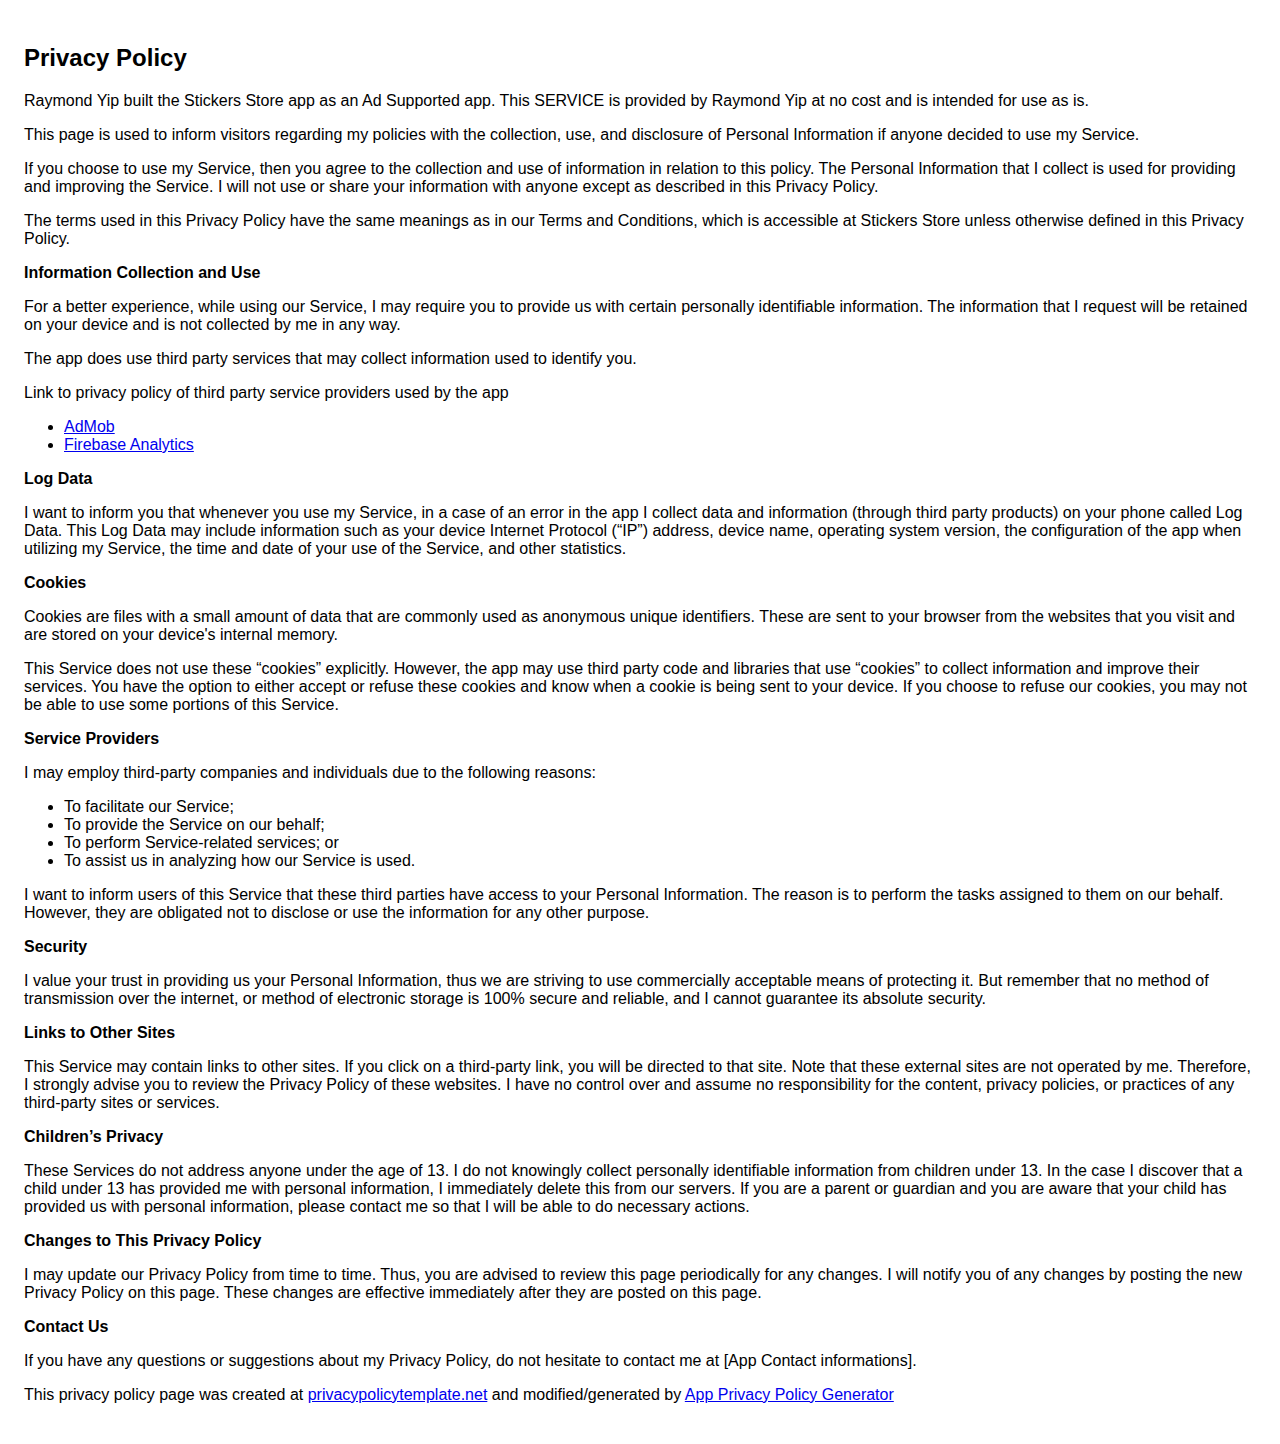
==== deal.html @ 7315c5fd "init" ====
<!DOCTYPE html>
    <html>
    <head>
      <meta charset='utf-8'>
      <meta name='viewport' content='width=device-width'>
      <title>Privacy Policy</title>
      <style> body { font-family: 'Helvetica Neue', Helvetica, Arial, sans-serif; padding:1em; } </style>
    </head>
    <body>
    <h2>Privacy Policy</h2> <p>
                    Raymond Yip built the Stickers Store app as
                    an Ad Supported app. This SERVICE is provided by
                    Raymond Yip at no cost and is intended for
                    use as is.
                  </p> <p>
                    This page is used to inform visitors regarding
                    my policies with the collection, use, and
                    disclosure of Personal Information if anyone decided to use
                    my Service.
                  </p> <p>
                    If you choose to use my Service, then you agree
                    to the collection and use of information in relation to this
                    policy. The Personal Information that I collect is
                    used for providing and improving the Service.
                    I will not use or share your
                    information with anyone except as described in this Privacy
                    Policy.
                  </p> <p>
                    The terms used in this Privacy Policy have the same meanings
                    as in our Terms and Conditions, which is accessible at
                    Stickers Store unless otherwise defined in this Privacy
                    Policy.
                  </p> <p><strong>Information Collection and Use</strong></p> <p>
                    For a better experience, while using our Service,
                    I may require you to provide us with certain
                    personally identifiable information. The
                    information that I request will be
                    retained on your device and is not collected by me in any way.
                  </p> <p>
                    The app does use third party services that may collect
                    information used to identify you.
                  </p> <div><p>
                      Link to privacy policy of third party service providers
                      used by the app
                    </p> <ul><!----><li><a href="https://support.google.com/admob/answer/6128543?hl=en" target="_blank">AdMob</a></li><li><a href="https://firebase.google.com/policies/analytics" target="_blank">Firebase Analytics</a></li><!----><!----><!----><!----><!----><!----><!----><!----></ul></div> <p><strong>Log Data</strong></p> <p>
                    I want to inform you that whenever
                    you use my Service, in a case of an error in the
                    app I collect data and information (through third
                    party products) on your phone called Log Data. This Log Data
                    may include information such as your device Internet
                    Protocol (“IP”) address, device name, operating system
                    version, the configuration of the app when utilizing
                    my Service, the time and date of your use of the
                    Service, and other statistics.
                  </p> <p><strong>Cookies</strong></p> <p>
                    Cookies are files with a small amount of data that are
                    commonly used as anonymous unique identifiers. These are
                    sent to your browser from the websites that you visit and
                    are stored on your device's internal memory.
                  </p> <p>
                    This Service does not use these “cookies” explicitly.
                    However, the app may use third party code and libraries that
                    use “cookies” to collect information and improve their
                    services. You have the option to either accept or refuse
                    these cookies and know when a cookie is being sent to your
                    device. If you choose to refuse our cookies, you may not be
                    able to use some portions of this Service.
                  </p> <p><strong>Service Providers</strong></p> <p>
                    I may employ third-party companies
                    and individuals due to the following reasons:
                  </p> <ul><li>To facilitate our Service;</li> <li>To provide the Service on our behalf;</li> <li>To perform Service-related services; or</li> <li>To assist us in analyzing how our Service is used.</li></ul> <p>
                    I want to inform users of this
                    Service that these third parties have access to your
                    Personal Information. The reason is to perform the tasks
                    assigned to them on our behalf. However, they are obligated
                    not to disclose or use the information for any other
                    purpose.
                  </p> <p><strong>Security</strong></p> <p>
                    I value your trust in providing us
                    your Personal Information, thus we are striving to use
                    commercially acceptable means of protecting it. But remember
                    that no method of transmission over the internet, or method
                    of electronic storage is 100% secure and reliable, and
                    I cannot guarantee its absolute security.
                  </p> <p><strong>Links to Other Sites</strong></p> <p>
                    This Service may contain links to other sites. If you click
                    on a third-party link, you will be directed to that site.
                    Note that these external sites are not operated by
                    me. Therefore, I strongly advise you to
                    review the Privacy Policy of these websites.
                    I have no control over and assume no
                    responsibility for the content, privacy policies, or
                    practices of any third-party sites or services.
                  </p> <p><strong>Children’s Privacy</strong></p> <p>
                    These Services do not address anyone under the age of 13.
                    I do not knowingly collect personally
                    identifiable information from children under 13. In the case
                    I discover that a child under 13 has provided
                    me with personal information,
                    I immediately delete this from our servers. If you
                    are a parent or guardian and you are aware that your child
                    has provided us with personal information, please contact
                    me so that I will be able to do
                    necessary actions.
                  </p> <p><strong>Changes to This Privacy Policy</strong></p> <p>
                    I may update our Privacy Policy from
                    time to time. Thus, you are advised to review this page
                    periodically for any changes. I will
                    notify you of any changes by posting the new Privacy Policy
                    on this page. These changes are effective immediately after
                    they are posted on this page.
                  </p> <p><strong>Contact Us</strong></p> <p>
                    If you have any questions or suggestions about
                    my Privacy Policy, do not hesitate to contact
                    me at [App Contact informations].
                  </p> <p>
                    This privacy policy page was created at
                    <a href="https://privacypolicytemplate.net" target="_blank">privacypolicytemplate.net</a>
                    and modified/generated by
                    <a href="https://app-privacy-policy-generator.firebaseapp.com/" target="_blank">App Privacy Policy Generator</a></p>
    </body>
    </html>
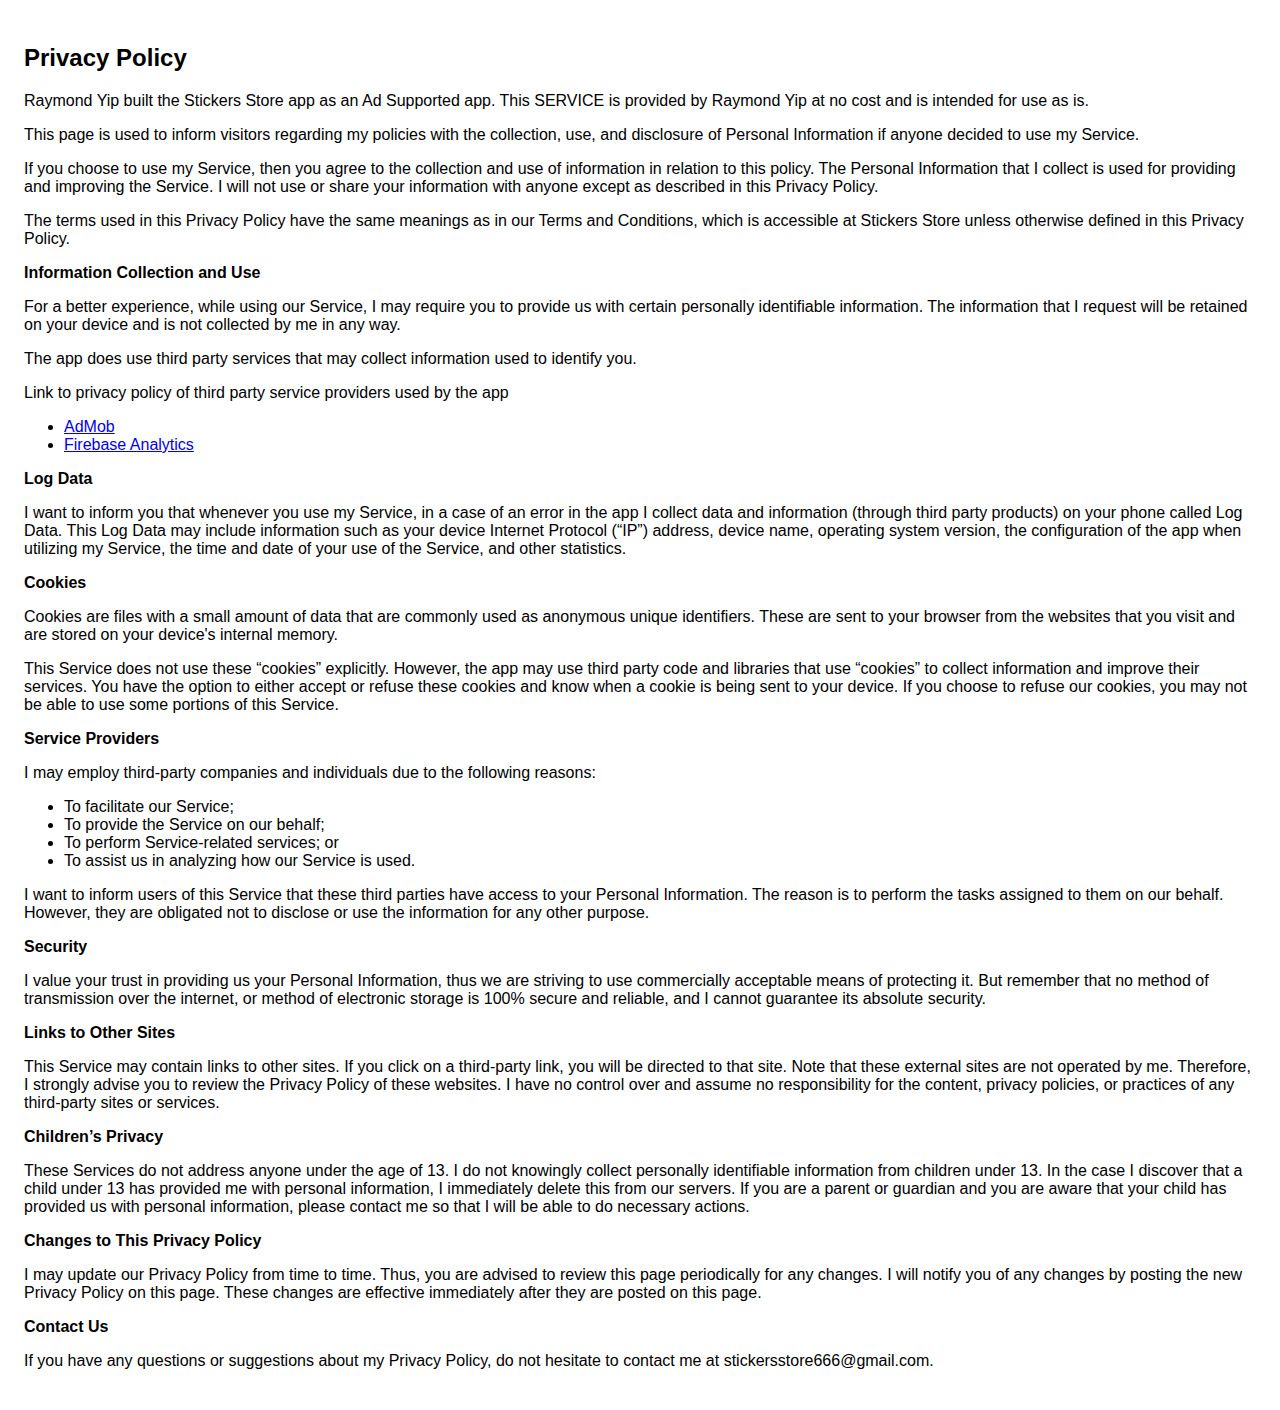
==== commit 13e57855: "update" ====
--- a/deal.html
+++ b/deal.html
@@ -1,122 +1,174 @@
 <!DOCTYPE html>
-    <html>
-    <head>
-      <meta charset='utf-8'>
-      <meta name='viewport' content='width=device-width'>
-      <title>Privacy Policy</title>
-      <style> body { font-family: 'Helvetica Neue', Helvetica, Arial, sans-serif; padding:1em; } </style>
-    </head>
-    <body>
-    <h2>Privacy Policy</h2> <p>
-                    Raymond Yip built the Stickers Store app as
-                    an Ad Supported app. This SERVICE is provided by
-                    Raymond Yip at no cost and is intended for
-                    use as is.
-                  </p> <p>
-                    This page is used to inform visitors regarding
-                    my policies with the collection, use, and
-                    disclosure of Personal Information if anyone decided to use
-                    my Service.
-                  </p> <p>
-                    If you choose to use my Service, then you agree
-                    to the collection and use of information in relation to this
-                    policy. The Personal Information that I collect is
-                    used for providing and improving the Service.
-                    I will not use or share your
-                    information with anyone except as described in this Privacy
-                    Policy.
-                  </p> <p>
-                    The terms used in this Privacy Policy have the same meanings
-                    as in our Terms and Conditions, which is accessible at
-                    Stickers Store unless otherwise defined in this Privacy
-                    Policy.
-                  </p> <p><strong>Information Collection and Use</strong></p> <p>
-                    For a better experience, while using our Service,
-                    I may require you to provide us with certain
-                    personally identifiable information. The
-                    information that I request will be
-                    retained on your device and is not collected by me in any way.
-                  </p> <p>
-                    The app does use third party services that may collect
-                    information used to identify you.
-                  </p> <div><p>
-                      Link to privacy policy of third party service providers
-                      used by the app
-                    </p> <ul><!----><li><a href="https://support.google.com/admob/answer/6128543?hl=en" target="_blank">AdMob</a></li><li><a href="https://firebase.google.com/policies/analytics" target="_blank">Firebase Analytics</a></li><!----><!----><!----><!----><!----><!----><!----><!----></ul></div> <p><strong>Log Data</strong></p> <p>
-                    I want to inform you that whenever
-                    you use my Service, in a case of an error in the
-                    app I collect data and information (through third
-                    party products) on your phone called Log Data. This Log Data
-                    may include information such as your device Internet
-                    Protocol (“IP”) address, device name, operating system
-                    version, the configuration of the app when utilizing
-                    my Service, the time and date of your use of the
-                    Service, and other statistics.
-                  </p> <p><strong>Cookies</strong></p> <p>
-                    Cookies are files with a small amount of data that are
-                    commonly used as anonymous unique identifiers. These are
-                    sent to your browser from the websites that you visit and
-                    are stored on your device's internal memory.
-                  </p> <p>
-                    This Service does not use these “cookies” explicitly.
-                    However, the app may use third party code and libraries that
-                    use “cookies” to collect information and improve their
-                    services. You have the option to either accept or refuse
-                    these cookies and know when a cookie is being sent to your
-                    device. If you choose to refuse our cookies, you may not be
-                    able to use some portions of this Service.
-                  </p> <p><strong>Service Providers</strong></p> <p>
-                    I may employ third-party companies
-                    and individuals due to the following reasons:
-                  </p> <ul><li>To facilitate our Service;</li> <li>To provide the Service on our behalf;</li> <li>To perform Service-related services; or</li> <li>To assist us in analyzing how our Service is used.</li></ul> <p>
-                    I want to inform users of this
-                    Service that these third parties have access to your
-                    Personal Information. The reason is to perform the tasks
-                    assigned to them on our behalf. However, they are obligated
-                    not to disclose or use the information for any other
-                    purpose.
-                  </p> <p><strong>Security</strong></p> <p>
-                    I value your trust in providing us
-                    your Personal Information, thus we are striving to use
-                    commercially acceptable means of protecting it. But remember
-                    that no method of transmission over the internet, or method
-                    of electronic storage is 100% secure and reliable, and
-                    I cannot guarantee its absolute security.
-                  </p> <p><strong>Links to Other Sites</strong></p> <p>
-                    This Service may contain links to other sites. If you click
-                    on a third-party link, you will be directed to that site.
-                    Note that these external sites are not operated by
-                    me. Therefore, I strongly advise you to
-                    review the Privacy Policy of these websites.
-                    I have no control over and assume no
-                    responsibility for the content, privacy policies, or
-                    practices of any third-party sites or services.
-                  </p> <p><strong>Children’s Privacy</strong></p> <p>
-                    These Services do not address anyone under the age of 13.
-                    I do not knowingly collect personally
-                    identifiable information from children under 13. In the case
-                    I discover that a child under 13 has provided
-                    me with personal information,
-                    I immediately delete this from our servers. If you
-                    are a parent or guardian and you are aware that your child
-                    has provided us with personal information, please contact
-                    me so that I will be able to do
-                    necessary actions.
-                  </p> <p><strong>Changes to This Privacy Policy</strong></p> <p>
-                    I may update our Privacy Policy from
-                    time to time. Thus, you are advised to review this page
-                    periodically for any changes. I will
-                    notify you of any changes by posting the new Privacy Policy
-                    on this page. These changes are effective immediately after
-                    they are posted on this page.
-                  </p> <p><strong>Contact Us</strong></p> <p>
-                    If you have any questions or suggestions about
-                    my Privacy Policy, do not hesitate to contact
-                    me at [App Contact informations].
-                  </p> <p>
-                    This privacy policy page was created at
-                    <a href="https://privacypolicytemplate.net" target="_blank">privacypolicytemplate.net</a>
-                    and modified/generated by
-                    <a href="https://app-privacy-policy-generator.firebaseapp.com/" target="_blank">App Privacy Policy Generator</a></p>
-    </body>
-    </html>
+<html>
+  <head>
+    <meta charset="utf-8" />
+    <meta name="viewport" content="width=device-width" />
+    <title>Privacy Policy</title>
+    <style>
+      body {
+        font-family: 'Helvetica Neue', Helvetica, Arial, sans-serif;
+        padding: 1em;
+      }
+    </style>
+  </head>
+  <body>
+    <h2>Privacy Policy</h2>
+    <p>
+      Raymond Yip built the Stickers Store app as an Ad Supported app. This
+      SERVICE is provided by Raymond Yip at no cost and is intended for use as
+      is.
+    </p>
+    <p>
+      This page is used to inform visitors regarding my policies with the
+      collection, use, and disclosure of Personal Information if anyone decided
+      to use my Service.
+    </p>
+    <p>
+      If you choose to use my Service, then you agree to the collection and use
+      of information in relation to this policy. The Personal Information that I
+      collect is used for providing and improving the Service. I will not use or
+      share your information with anyone except as described in this Privacy
+      Policy.
+    </p>
+    <p>
+      The terms used in this Privacy Policy have the same meanings as in our
+      Terms and Conditions, which is accessible at Stickers Store unless
+      otherwise defined in this Privacy Policy.
+    </p>
+    <p><strong>Information Collection and Use</strong></p>
+    <p>
+      For a better experience, while using our Service, I may require you to
+      provide us with certain personally identifiable information. The
+      information that I request will be retained on your device and is not
+      collected by me in any way.
+    </p>
+    <p>
+      The app does use third party services that may collect information used to
+      identify you.
+    </p>
+    <div>
+      <p>
+        Link to privacy policy of third party service providers used by the app
+      </p>
+      <ul>
+        <!---->
+        <li>
+          <a
+            href="https://support.google.com/admob/answer/6128543?hl=en"
+            target="_blank"
+            >AdMob</a
+          >
+        </li>
+        <li>
+          <a
+            href="https://firebase.google.com/policies/analytics"
+            target="_blank"
+            >Firebase Analytics</a
+          >
+        </li>
+        <!---->
+        <!---->
+        <!---->
+        <!---->
+        <!---->
+        <!---->
+        <!---->
+        <!---->
+      </ul>
+    </div>
+    <p><strong>Log Data</strong></p>
+    <p>
+      I want to inform you that whenever you use my Service, in a case of an
+      error in the app I collect data and information (through third party
+      products) on your phone called Log Data. This Log Data may include
+      information such as your device Internet Protocol (“IP”) address, device
+      name, operating system version, the configuration of the app when
+      utilizing my Service, the time and date of your use of the Service, and
+      other statistics.
+    </p>
+    <p>
+      <strong>Cookies</strong>
+    </p>
+    <p>
+      Cookies are files with a small amount of data that are commonly used as
+      anonymous unique identifiers. These are sent to your browser from the
+      websites that you visit and are stored on your device's internal memory.
+    </p>
+    <p>
+      This Service does not use these “cookies” explicitly. However, the app may
+      use third party code and libraries that use “cookies” to collect
+      information and improve their services. You have the option to either
+      accept or refuse these cookies and know when a cookie is being sent to
+      your device. If you choose to refuse our cookies, you may not be able to
+      use some portions of this Service.
+    </p>
+    <p>
+      <strong>Service Providers</strong>
+    </p>
+    <p>
+      I may employ third-party companies and individuals due to the following
+      reasons:
+    </p>
+    <ul>
+      <li>To facilitate our Service;</li>
+      <li>To provide the Service on our behalf;</li>
+      <li>To perform Service-related services; or</li>
+      <li>To assist us in analyzing how our Service is used.</li>
+    </ul>
+    <p>
+      I want to inform users of this Service that these third parties have
+      access to your Personal Information. The reason is to perform the tasks
+      assigned to them on our behalf. However, they are obligated not to
+      disclose or use the information for any other purpose.
+    </p>
+    <p>
+      <strong>Security</strong>
+    </p>
+    <p>
+      I value your trust in providing us your Personal Information, thus we are
+      striving to use commercially acceptable means of protecting it. But
+      remember that no method of transmission over the internet, or method of
+      electronic storage is 100% secure and reliable, and I cannot guarantee its
+      absolute security.
+    </p>
+    <p>
+      <strong>Links to Other Sites</strong>
+    </p>
+    <p>
+      This Service may contain links to other sites. If you click on a
+      third-party link, you will be directed to that site. Note that these
+      external sites are not operated by me. Therefore, I strongly advise you to
+      review the Privacy Policy of these websites. I have no control over and
+      assume no responsibility for the content, privacy policies, or practices
+      of any third-party sites or services.
+    </p>
+    <p>
+      <strong>Children’s Privacy</strong>
+    </p>
+    <p>
+      These Services do not address anyone under the age of 13. I do not
+      knowingly collect personally identifiable information from children under
+      13. In the case I discover that a child under 13 has provided me with
+      personal information, I immediately delete this from our servers. If you
+      are a parent or guardian and you are aware that your child has provided us
+      with personal information, please contact me so that I will be able to do
+      necessary actions.
+    </p>
+    <p>
+      <strong>Changes to This Privacy Policy</strong>
+    </p>
+    <p>
+      I may update our Privacy Policy from time to time. Thus, you are advised
+      to review this page periodically for any changes. I will notify you of any
+      changes by posting the new Privacy Policy on this page. These changes are
+      effective immediately after they are posted on this page.
+    </p>
+    <p>
+      <strong>Contact Us</strong>
+    </p>
+    <p>
+      If you have any questions or suggestions about my Privacy Policy, do not
+      hesitate to contact me at stickersstore666@gmail.com.
+    </p>
+  </body>
+</html>
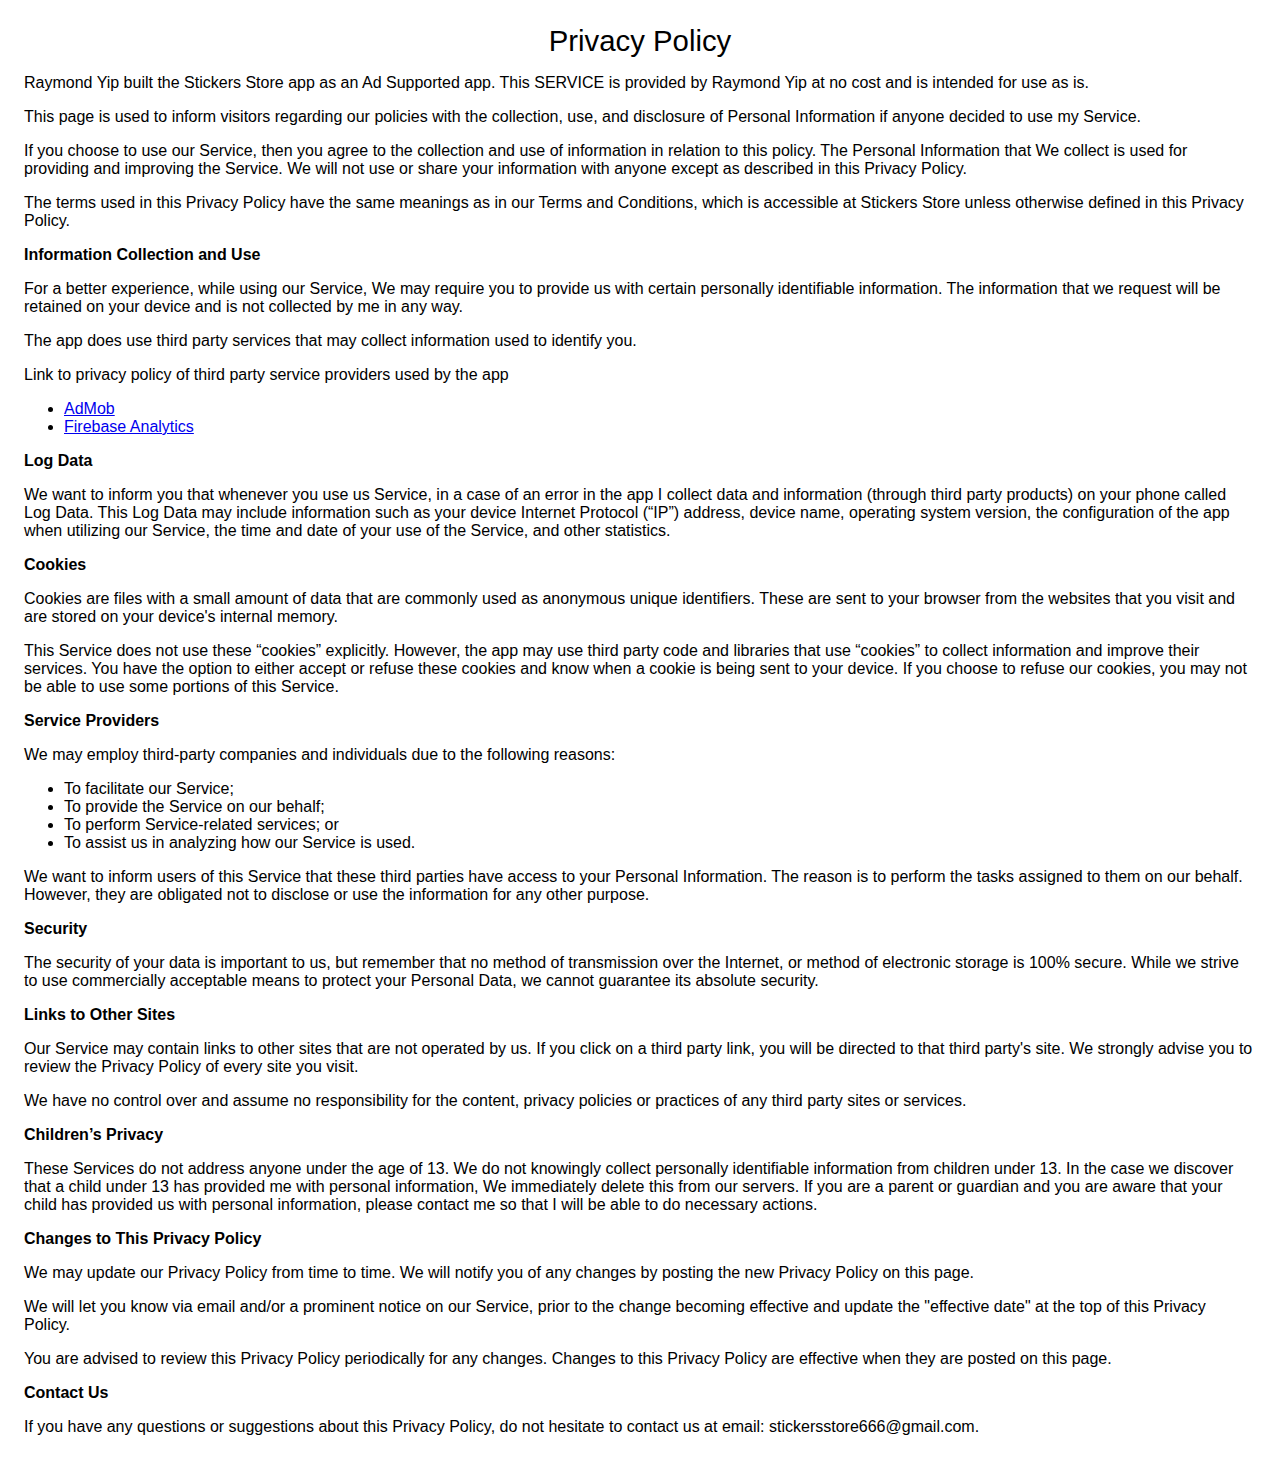
==== commit ae36d547: "fix deal" ====
--- a/deal.html
+++ b/deal.html
@@ -1,174 +1,179 @@
 <!DOCTYPE html>
 <html>
-  <head>
-    <meta charset="utf-8" />
-    <meta name="viewport" content="width=device-width" />
-    <title>Privacy Policy</title>
-    <style>
+<head>
+  <meta charset="utf-8" />
+  <meta name="viewport" content="width=device-width" />
+  <title>Privacy Policy</title>
+  <style>
       body {
         font-family: 'Helvetica Neue', Helvetica, Arial, sans-serif;
         padding: 1em;
       }
+      .title {
+        font-size: 22pt;
+        font-family: Helvetica;
+        text-align: center;
+      }
     </style>
-  </head>
-  <body>
-    <h2>Privacy Policy</h2>
-    <p>
-      Raymond Yip built the Stickers Store app as an Ad Supported app. This
+</head>
+<body>
+  <div class="title">Privacy Policy</div>
+  <p>
+    Raymond Yip built the Stickers Store app as an Ad Supported app. This
       SERVICE is provided by Raymond Yip at no cost and is intended for use as
       is.
-    </p>
-    <p>
-      This page is used to inform visitors regarding my policies with the
+  </p>
+  <p>
+    This page is used to inform visitors regarding our policies with the
       collection, use, and disclosure of Personal Information if anyone decided
       to use my Service.
-    </p>
-    <p>
-      If you choose to use my Service, then you agree to the collection and use
-      of information in relation to this policy. The Personal Information that I
-      collect is used for providing and improving the Service. I will not use or
+  </p>
+  <p>
+    If you choose to use our Service, then you agree to the collection and use
+      of information in relation to this policy. The Personal Information that We
+      collect is used for providing and improving the Service. We will not use or
       share your information with anyone except as described in this Privacy
       Policy.
-    </p>
-    <p>
-      The terms used in this Privacy Policy have the same meanings as in our
+  </p>
+  <p>
+    The terms used in this Privacy Policy have the same meanings as in our
       Terms and Conditions, which is accessible at Stickers Store unless
       otherwise defined in this Privacy Policy.
+  </p>
+  <p> <strong>Information Collection and Use</strong>
+  </p>
+  <p>
+    For a better experience, while using our Service, We may require you to
+      provide us with certain personally identifiable information. The
+      information that we request will be retained on your device and is not
+      collected by me in any way.
+  </p>
+  <p>
+    The app does use third party services that may collect information used to
+      identify you.
+  </p>
+  <div>
+    <p>
+      Link to privacy policy of third party service providers used by the app
     </p>
-    <p><strong>Information Collection and Use</strong></p>
-    <p>
-      For a better experience, while using our Service, I may require you to
-      provide us with certain personally identifiable information. The
-      information that I request will be retained on your device and is not
-      collected by me in any way.
-    </p>
-    <p>
-      The app does use third party services that may collect information used to
-      identify you.
-    </p>
-    <div>
-      <p>
-        Link to privacy policy of third party service providers used by the app
-      </p>
-      <ul>
-        <!---->
-        <li>
-          <a
+    <ul>
+      <!---->
+      <li>
+        <a
             href="https://support.google.com/admob/answer/6128543?hl=en"
             target="_blank"
             >AdMob</a
           >
-        </li>
-        <li>
-          <a
+      </li>
+      <li>
+        <a
             href="https://firebase.google.com/policies/analytics"
             target="_blank"
             >Firebase Analytics</a
           >
-        </li>
-        <!---->
-        <!---->
-        <!---->
-        <!---->
-        <!---->
-        <!---->
-        <!---->
-        <!---->
-      </ul>
-    </div>
-    <p><strong>Log Data</strong></p>
-    <p>
-      I want to inform you that whenever you use my Service, in a case of an
+      </li>
+      <!---->
+      <!---->
+      <!---->
+      <!---->
+      <!---->
+      <!---->
+      <!---->
+      <!----> </ul>
+  </div>
+  <p> <strong>Log Data</strong>
+  </p>
+  <p>
+    We want to inform you that whenever you use us Service, in a case of an
       error in the app I collect data and information (through third party
       products) on your phone called Log Data. This Log Data may include
       information such as your device Internet Protocol (“IP”) address, device
       name, operating system version, the configuration of the app when
-      utilizing my Service, the time and date of your use of the Service, and
+      utilizing our Service, the time and date of your use of the Service, and
       other statistics.
-    </p>
-    <p>
-      <strong>Cookies</strong>
-    </p>
-    <p>
-      Cookies are files with a small amount of data that are commonly used as
+  </p>
+  <p>
+    <strong>Cookies</strong>
+  </p>
+  <p>
+    Cookies are files with a small amount of data that are commonly used as
       anonymous unique identifiers. These are sent to your browser from the
       websites that you visit and are stored on your device's internal memory.
-    </p>
-    <p>
-      This Service does not use these “cookies” explicitly. However, the app may
+  </p>
+  <p>
+    This Service does not use these “cookies” explicitly. However, the app may
       use third party code and libraries that use “cookies” to collect
       information and improve their services. You have the option to either
       accept or refuse these cookies and know when a cookie is being sent to
       your device. If you choose to refuse our cookies, you may not be able to
       use some portions of this Service.
-    </p>
-    <p>
-      <strong>Service Providers</strong>
-    </p>
-    <p>
-      I may employ third-party companies and individuals due to the following
+  </p>
+  <p>
+    <strong>Service Providers</strong>
+  </p>
+  <p>
+    We may employ third-party companies and individuals due to the following
       reasons:
-    </p>
-    <ul>
-      <li>To facilitate our Service;</li>
-      <li>To provide the Service on our behalf;</li>
-      <li>To perform Service-related services; or</li>
-      <li>To assist us in analyzing how our Service is used.</li>
-    </ul>
-    <p>
-      I want to inform users of this Service that these third parties have
+  </p>
+  <ul>
+    <li>To facilitate our Service;</li>
+    <li>To provide the Service on our behalf;</li>
+    <li>To perform Service-related services; or</li>
+    <li>To assist us in analyzing how our Service is used.</li>
+  </ul>
+  <p>
+    We want to inform users of this Service that these third parties have
       access to your Personal Information. The reason is to perform the tasks
       assigned to them on our behalf. However, they are obligated not to
       disclose or use the information for any other purpose.
-    </p>
-    <p>
-      <strong>Security</strong>
-    </p>
-    <p>
-      I value your trust in providing us your Personal Information, thus we are
-      striving to use commercially acceptable means of protecting it. But
-      remember that no method of transmission over the internet, or method of
-      electronic storage is 100% secure and reliable, and I cannot guarantee its
-      absolute security.
-    </p>
-    <p>
-      <strong>Links to Other Sites</strong>
-    </p>
-    <p>
-      This Service may contain links to other sites. If you click on a
-      third-party link, you will be directed to that site. Note that these
-      external sites are not operated by me. Therefore, I strongly advise you to
-      review the Privacy Policy of these websites. I have no control over and
-      assume no responsibility for the content, privacy policies, or practices
-      of any third-party sites or services.
-    </p>
-    <p>
-      <strong>Children’s Privacy</strong>
-    </p>
-    <p>
-      These Services do not address anyone under the age of 13. I do not
+  </p>
+  <p>
+    <strong>Security</strong>
+  </p>
+  <p>
+    The security of your data is important to us, but remember that no method of transmission over the Internet, or method of electronic storage is 100% secure. While we strive to use commercially acceptable means to protect your Personal Data, we cannot guarantee its absolute security.
+  </p>
+  <p>
+    <strong>Links to Other Sites</strong>
+  </p>
+  <p>
+    Our Service may contain links to other sites that are not operated by us. If you click on a third party link, you will be directed to that third party's site. We strongly advise you to review the Privacy Policy of every site you visit.
+  </p>
+  <p>
+    We have no control over and assume no responsibility for the content, privacy policies or practices of any third party sites or services.
+  </p>
+  <p>
+    <strong>Children’s Privacy</strong>
+  </p>
+  <p>
+    These Services do not address anyone under the age of 13. We do not
       knowingly collect personally identifiable information from children under
-      13. In the case I discover that a child under 13 has provided me with
-      personal information, I immediately delete this from our servers. If you
+      13. In the case we discover that a child under 13 has provided me with
+      personal information, We immediately delete this from our servers. If you
       are a parent or guardian and you are aware that your child has provided us
       with personal information, please contact me so that I will be able to do
       necessary actions.
-    </p>
-    <p>
-      <strong>Changes to This Privacy Policy</strong>
-    </p>
-    <p>
-      I may update our Privacy Policy from time to time. Thus, you are advised
-      to review this page periodically for any changes. I will notify you of any
-      changes by posting the new Privacy Policy on this page. These changes are
-      effective immediately after they are posted on this page.
-    </p>
-    <p>
-      <strong>Contact Us</strong>
-    </p>
-    <p>
-      If you have any questions or suggestions about my Privacy Policy, do not
-      hesitate to contact me at stickersstore666@gmail.com.
-    </p>
-  </body>
+  </p>
+  <p>
+    <strong>Changes to This Privacy Policy</strong>
+  </p>
+  <p>
+    We may update our Privacy Policy from time to time. We will notify you of any changes by posting the new Privacy Policy on this page.
+  </p>
+
+  <p>
+    We will let you know via email and/or a prominent notice on our Service, prior to the change becoming effective and update the "effective date" at the top of this Privacy Policy.
+  </p>
+
+  <p>
+    You are advised to review this Privacy Policy periodically for any changes. Changes to this Privacy Policy are effective when they are posted on this page.
+  </p>
+  <p>
+    <strong>Contact Us</strong>
+  </p>
+  <p>
+    If you have any questions or suggestions about this Privacy Policy, do not
+      hesitate to contact us at email: stickersstore666@gmail.com.
+  </p>
+</body>
 </html>
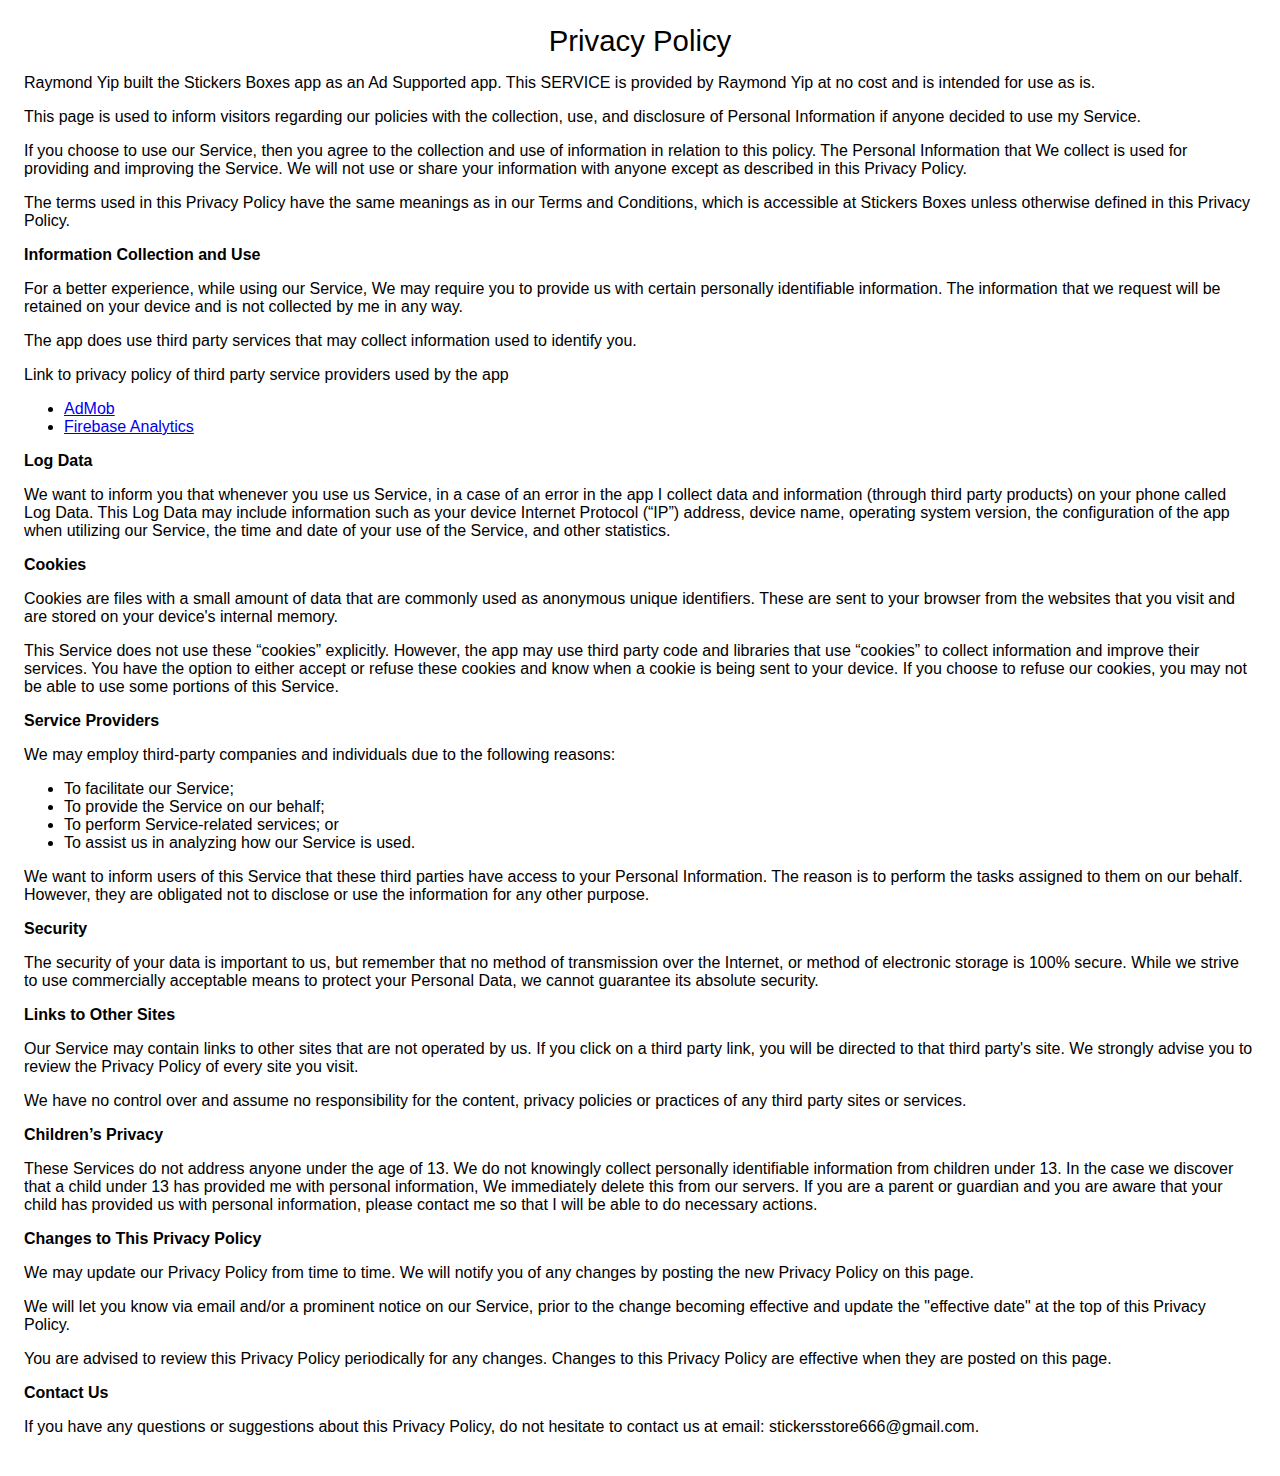
==== commit fb16b0b8: "update app name" ====
--- a/deal.html
+++ b/deal.html
@@ -19,7 +19,7 @@
 <body>
   <div class="title">Privacy Policy</div>
   <p>
-    Raymond Yip built the Stickers Store app as an Ad Supported app. This
+    Raymond Yip built the Stickers Boxes app as an Ad Supported app. This
       SERVICE is provided by Raymond Yip at no cost and is intended for use as
       is.
   </p>
@@ -37,7 +37,7 @@
   </p>
   <p>
     The terms used in this Privacy Policy have the same meanings as in our
-      Terms and Conditions, which is accessible at Stickers Store unless
+      Terms and Conditions, which is accessible at Stickers Boxes unless
       otherwise defined in this Privacy Policy.
   </p>
   <p> <strong>Information Collection and Use</strong>
